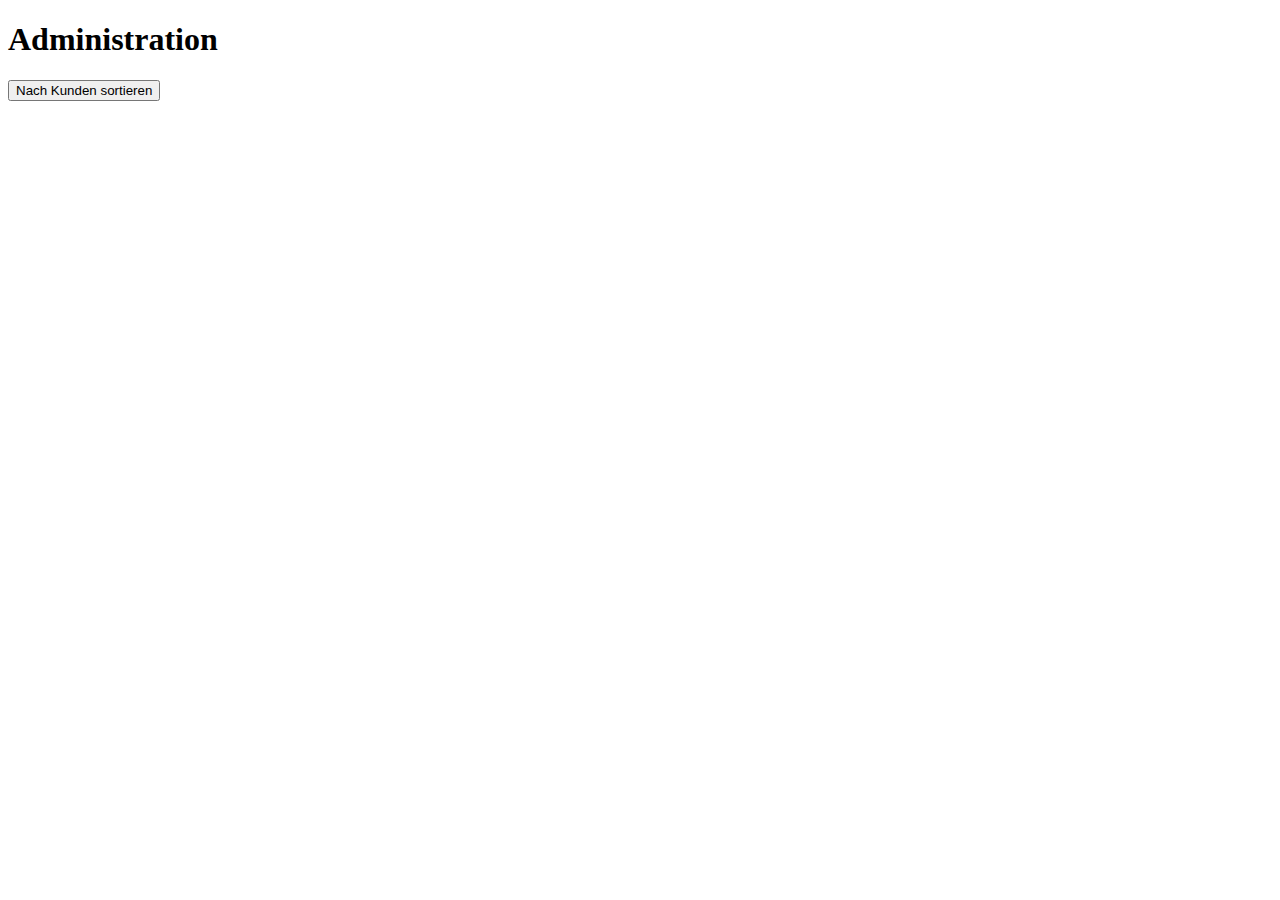
==== content/admin.html @ 4b92373e "Administrationsseite funktionsfaehig, aussehen und Code wird noch ueberarbeitet" ====
<!DOCTYPE html>
<html>
	<head>
		<title> Adminsicht </title>
		<script src = "../jquery.js" type="text/javascript"></script>
		<script src = "../inheritance.js" type = "text/javascript"></script>
		<script src = "../es.js" type = "text/javascript"></script>
		<script src = "../te.js" type = "text/javascript"></script>
		<script src = "../tm.js" type = "text/javascript"></script>
		<script src = "../admin-init.js" type="text/javascript"></script>
		<script src = "../admin-view.js" type="text/javascript"></script>
		
		<meta charset = "utf-8">
	</head>
	<body>
		<div>
			<h1> Administration </h1>
		</div>
		<div id = "head-order">
		<button type = "button" id = "to-customer">Nach Kunden sortieren</button>	
		<div id = "orders">
		</div>
		</div>
		<div id = "head-customer" hidden>
		<button type = "button" id = "to-order">Alle Bestellungen anzeigen</button>	
		<div id = "customer">
		</div>
		</div>
	</body>
</html>
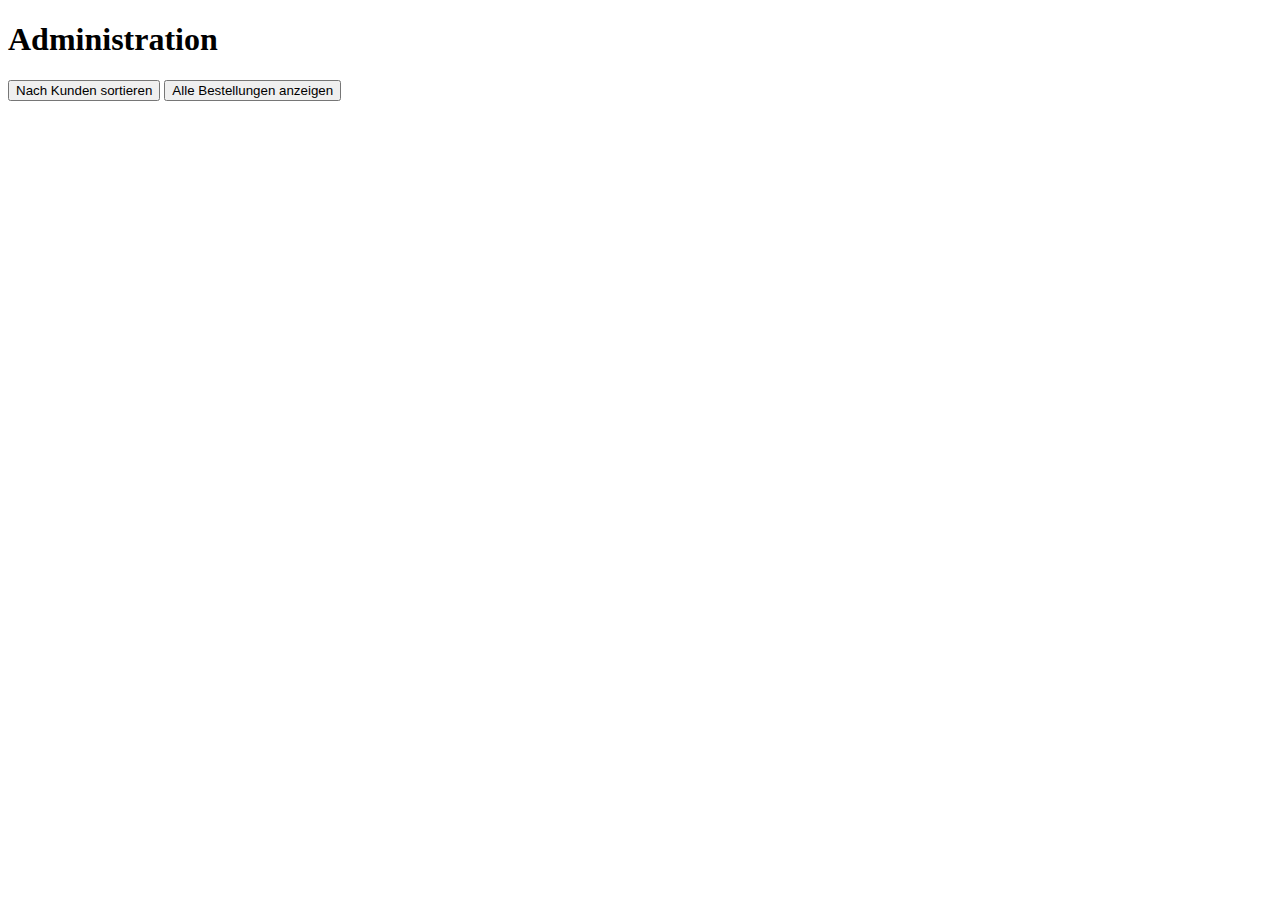
==== commit 54cc80d9: "Admin Seite gefixt" ====
--- a/content/admin.html
+++ b/content/admin.html
@@ -9,6 +9,7 @@
 		<script src = "../tm.js" type = "text/javascript"></script>
 		<script src = "../admin-init.js" type="text/javascript"></script>
 		<script src = "../admin-view.js" type="text/javascript"></script>
+		<link rel = "stylesheet" type = "text/css" href = "../admin-tables.css">
 		
 		<meta charset = "utf-8">
 	</head>
@@ -16,13 +17,17 @@
 		<div>
 			<h1> Administration </h1>
 		</div>
-		<div id = "head-order">
-		<button type = "button" id = "to-customer">Nach Kunden sortieren</button>	
+		<div id = "start-screen">
+		<button type = "button" class = "to-customer">Nach Kunden sortieren</button>
+		<button type = "button" class = "to-order">Alle Bestellungen anzeigen</button>	
+		</div>
+		<div id = "head-order" hidden>
+		<button type = "button" class = "to-customer">Nach Kunden sortieren</button>	
 		<div id = "orders">
 		</div>
 		</div>
 		<div id = "head-customer" hidden>
-		<button type = "button" id = "to-order">Alle Bestellungen anzeigen</button>	
+		<button type = "button" class = "to-order">Alle Bestellungen anzeigen</button>	
 		<div id = "customer">
 		</div>
 		</div>
